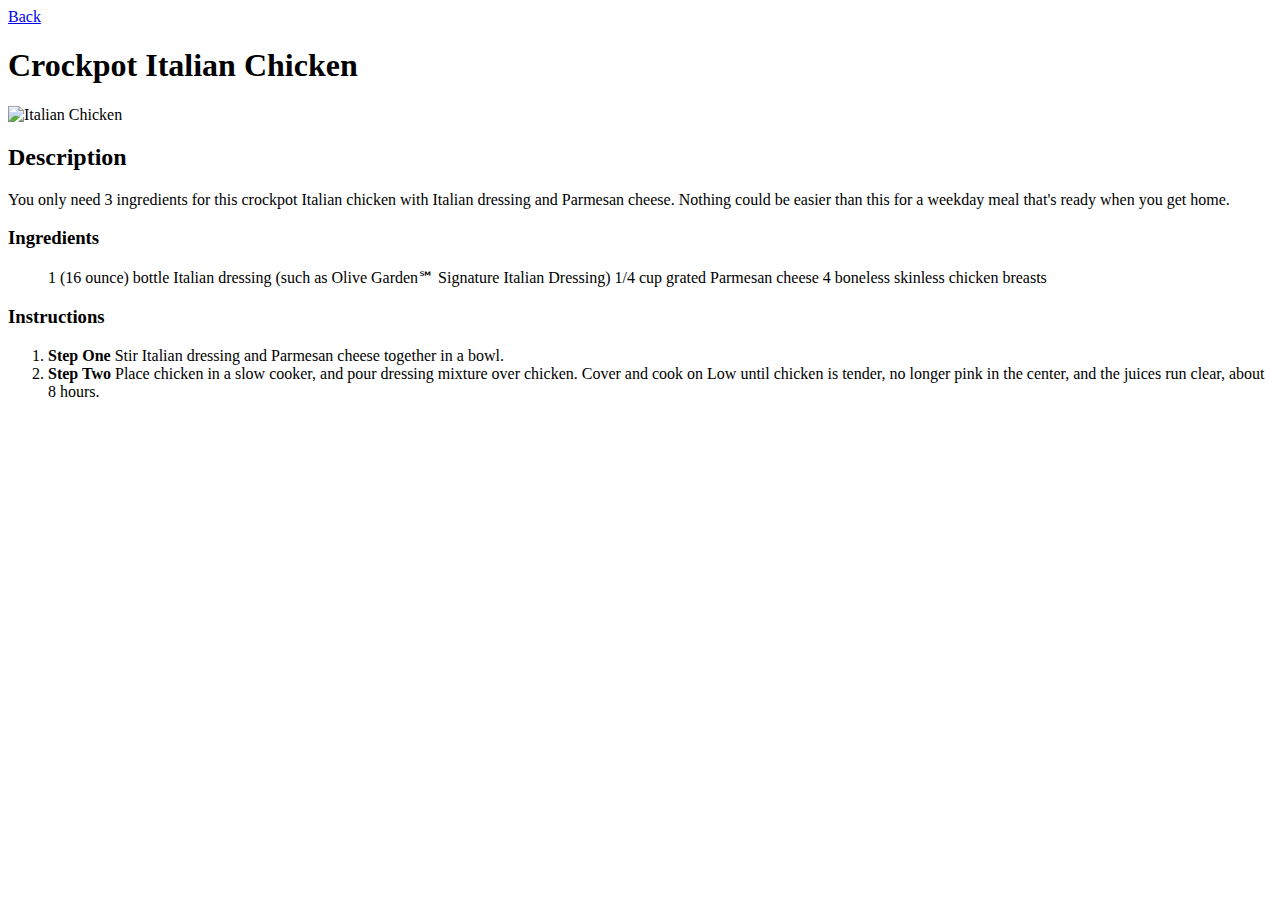
==== recipes/crockpot-italian-chicken.html @ f4e85a76 "Odin HTML assignment:Recipes" ====
<!DOCTYPE html>
<html lang="en">
<head>
    <meta charset="UTF-8">
    <meta name="viewport" content="width=device-width, initial-scale=1.0">
    <title>Crockpot Italian Chicken</title>
</head>
<body>
    <a href="../index.html">Back</a>
    <h1>Crockpot Italian Chicken</h1>
    <img src="./images/italian-chicken1.jpeg" alt="Italian Chicken" height="310" width="310">
    <h2>Description</h2>
    <p>You only need 3 ingredients for this crockpot Italian chicken with Italian dressing and Parmesan cheese. Nothing could be easier than this for a weekday meal that's ready when you get home.</p>
    <h3>Ingredients</h3>
    <ul>1 (16 ounce) bottle Italian dressing (such as Olive Garden℠ Signature Italian Dressing)

        1/4 cup grated Parmesan cheese
        
        4 boneless skinless chicken breasts</ul>
    <h3>Instructions</h3>
    <ol>
    <li><b>Step One</b>
     Stir Italian dressing and Parmesan cheese together in a bowl.</li>
     <li><b>Step Two</b>
     Place chicken in a slow cooker, and pour dressing mixture over chicken. Cover and cook on Low until chicken is tender, no longer pink in the center, and the juices run clear, about 8 hours.</li>
    </ol>
</body>
</html>
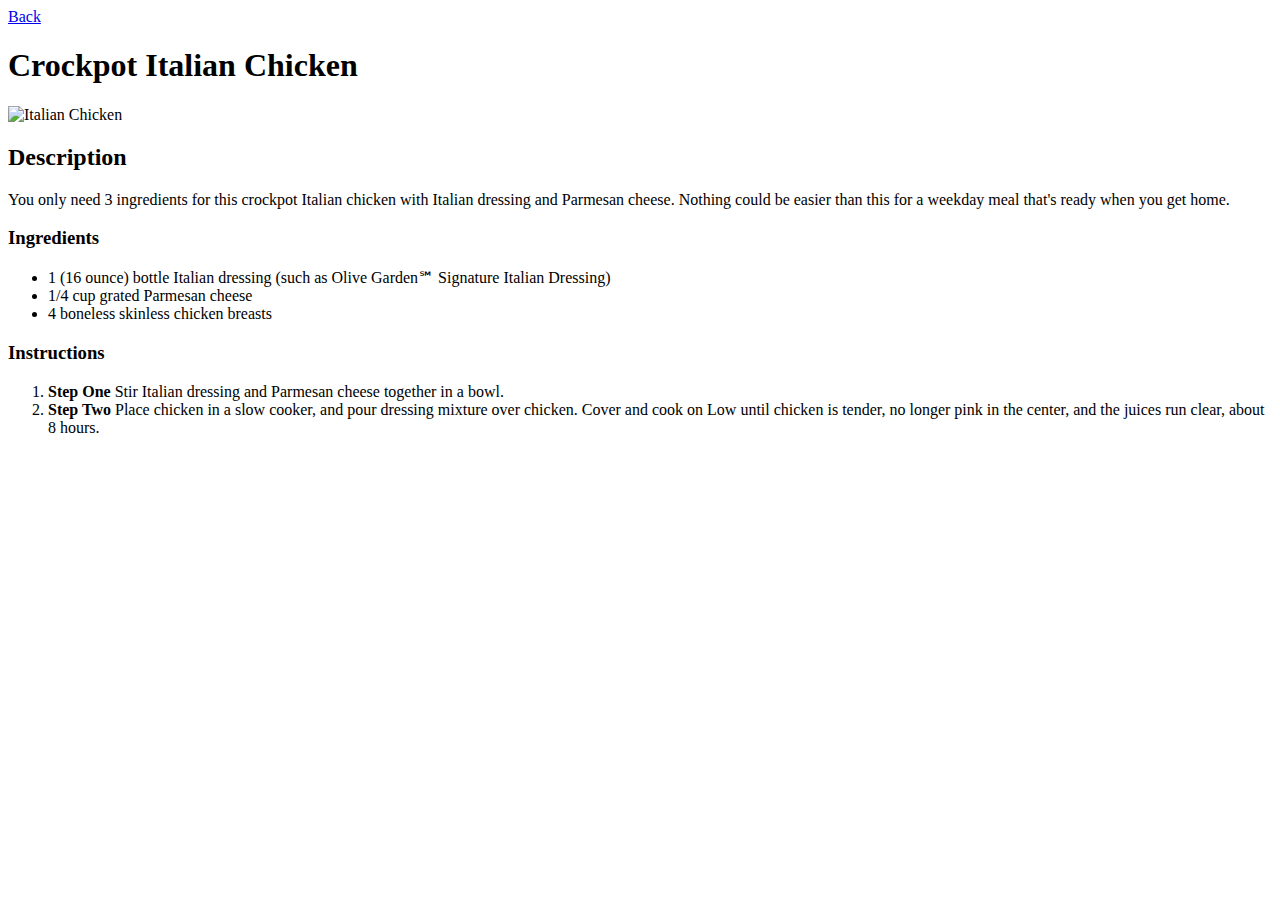
==== commit f8eb397e: "made chicken ingredients a list" ====
--- a/recipes/crockpot-italian-chicken.html
+++ b/recipes/crockpot-italian-chicken.html
@@ -12,11 +12,11 @@
     <h2>Description</h2>
     <p>You only need 3 ingredients for this crockpot Italian chicken with Italian dressing and Parmesan cheese. Nothing could be easier than this for a weekday meal that's ready when you get home.</p>
     <h3>Ingredients</h3>
-    <ul>1 (16 ounce) bottle Italian dressing (such as Olive Garden℠ Signature Italian Dressing)
-
-        1/4 cup grated Parmesan cheese
-        
-        4 boneless skinless chicken breasts</ul>
+    <ul>
+        <li>1 (16 ounce) bottle Italian dressing (such as Olive Garden℠ Signature Italian Dressing)</li>
+        <li>1/4 cup grated Parmesan cheese</li>
+        <li>4 boneless skinless chicken breasts</li>
+    </ul>
     <h3>Instructions</h3>
     <ol>
     <li><b>Step One</b>
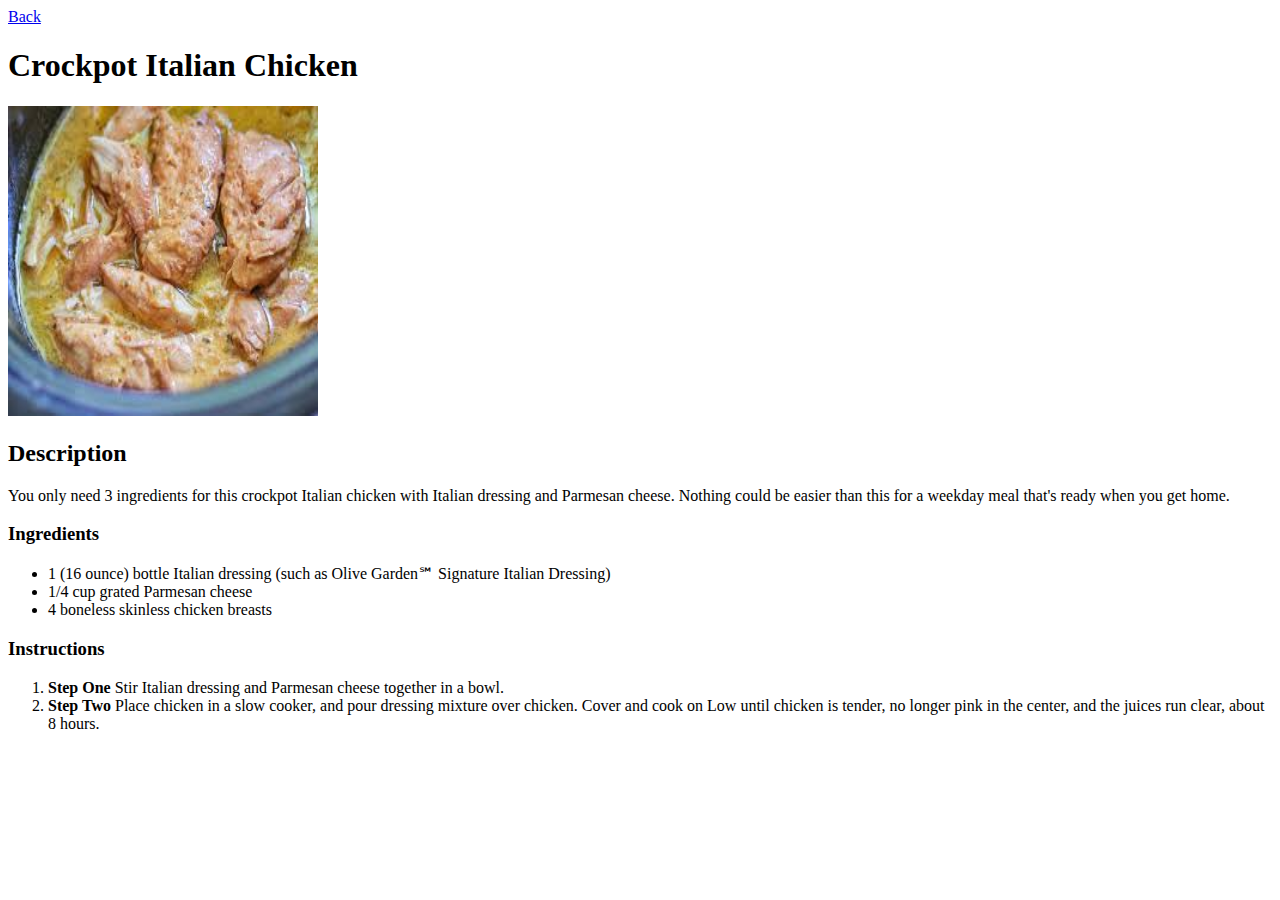
==== commit c1d939ca: "add correct images" ====
--- a/recipes/crockpot-italian-chicken.html
+++ b/recipes/crockpot-italian-chicken.html
@@ -8,7 +8,7 @@
 <body>
     <a href="../index.html">Back</a>
     <h1>Crockpot Italian Chicken</h1>
-    <img src="./images/italian-chicken1.jpeg" alt="Italian Chicken" height="310" width="310">
+    <img src="../images/italian-chicken1.jpeg" alt="Italian Chicken" height="310" width="310">
     <h2>Description</h2>
     <p>You only need 3 ingredients for this crockpot Italian chicken with Italian dressing and Parmesan cheese. Nothing could be easier than this for a weekday meal that's ready when you get home.</p>
     <h3>Ingredients</h3>
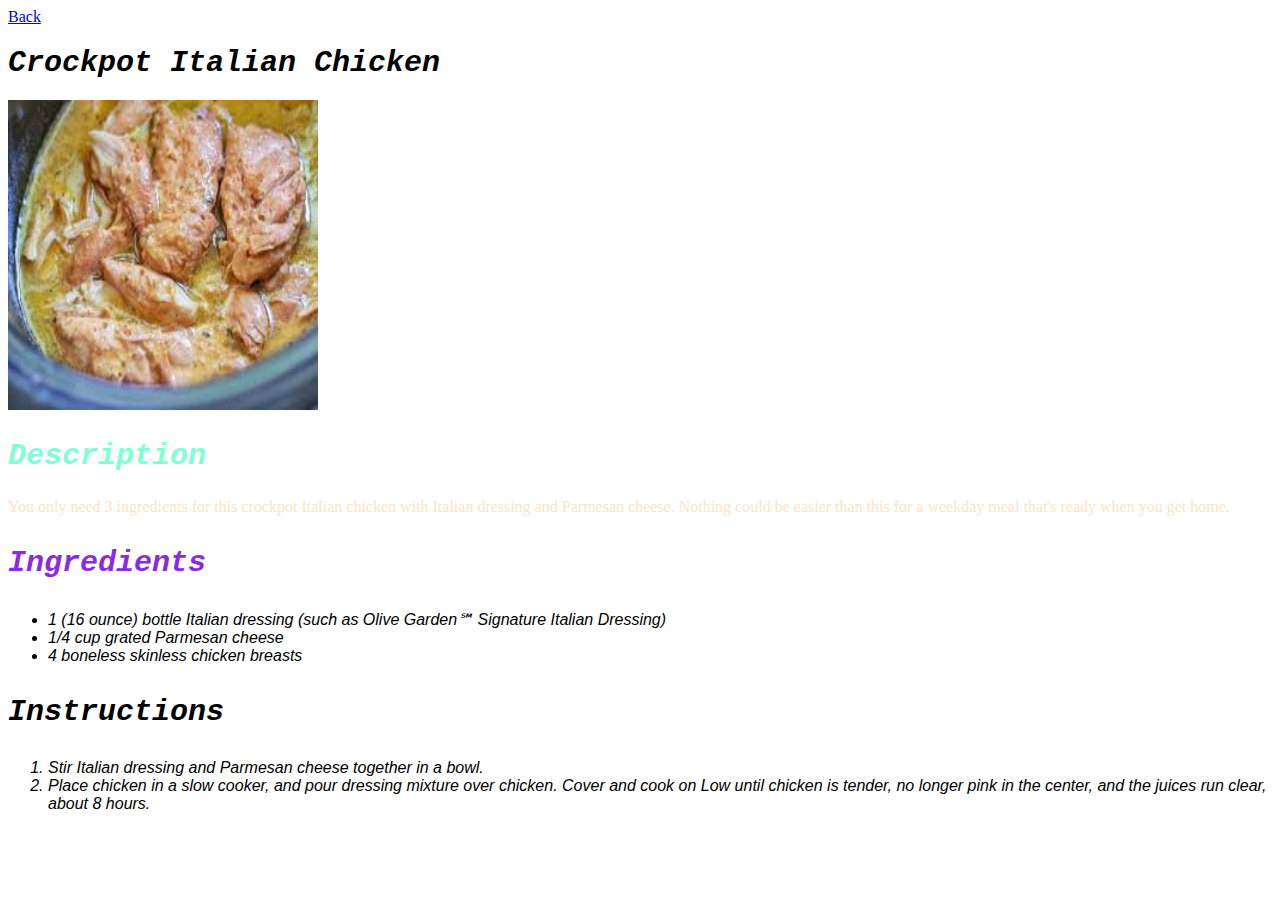
==== commit dd1443a5: "added css elements" ====
--- a/recipes/crockpot-italian-chicken.html
+++ b/recipes/crockpot-italian-chicken.html
@@ -4,24 +4,25 @@
     <meta charset="UTF-8">
     <meta name="viewport" content="width=device-width, initial-scale=1.0">
     <title>Crockpot Italian Chicken</title>
+    <link rel="stylesheet" href="chicken-styles.css">
 </head>
 <body>
     <a href="../index.html">Back</a>
-    <h1>Crockpot Italian Chicken</h1>
+    <h1 class="headers">Crockpot Italian Chicken</h1>
     <img src="../images/italian-chicken1.jpeg" alt="Italian Chicken" height="310" width="310">
-    <h2>Description</h2>
-    <p>You only need 3 ingredients for this crockpot Italian chicken with Italian dressing and Parmesan cheese. Nothing could be easier than this for a weekday meal that's ready when you get home.</p>
-    <h3>Ingredients</h3>
-    <ul>
+    <h2 class="headers header2">Description</h2>
+    <p id="desc">You only need 3 ingredients for this crockpot Italian chicken with Italian dressing and Parmesan cheese. Nothing could be easier than this for a weekday meal that's ready when you get home.</p>
+    <h3 class="headers header3">Ingredients</h3>
+    <ul class="lists">
         <li>1 (16 ounce) bottle Italian dressing (such as Olive Garden℠ Signature Italian Dressing)</li>
         <li>1/4 cup grated Parmesan cheese</li>
         <li>4 boneless skinless chicken breasts</li>
     </ul>
-    <h3>Instructions</h3>
-    <ol>
-    <li><b>Step One</b>
+    <h3 class="headers header4">Instructions</h3>
+    <ol class="lists">
+    <li>
      Stir Italian dressing and Parmesan cheese together in a bowl.</li>
-     <li><b>Step Two</b>
+     <li>
      Place chicken in a slow cooker, and pour dressing mixture over chicken. Cover and cook on Low until chicken is tender, no longer pink in the center, and the juices run clear, about 8 hours.</li>
     </ol>
 </body>
--- a/recipes/chicken-styles.css
+++ b/recipes/chicken-styles.css
@@ -0,0 +1,19 @@
+.headers {
+    font-weight: bolder;
+    font-size: 30px;
+    font-family:'Courier New', Courier, monospace;
+    font-style: italic
+}
+.header2 {
+    color: aquamarine
+}
+#desc {
+    color: bisque
+}
+.header3 {
+    color: blueviolet
+}
+.lists {
+    font-style: italic;
+    font-family:'Gill Sans', 'Gill Sans MT', Calibri, 'Trebuchet MS', sans-serif
+}